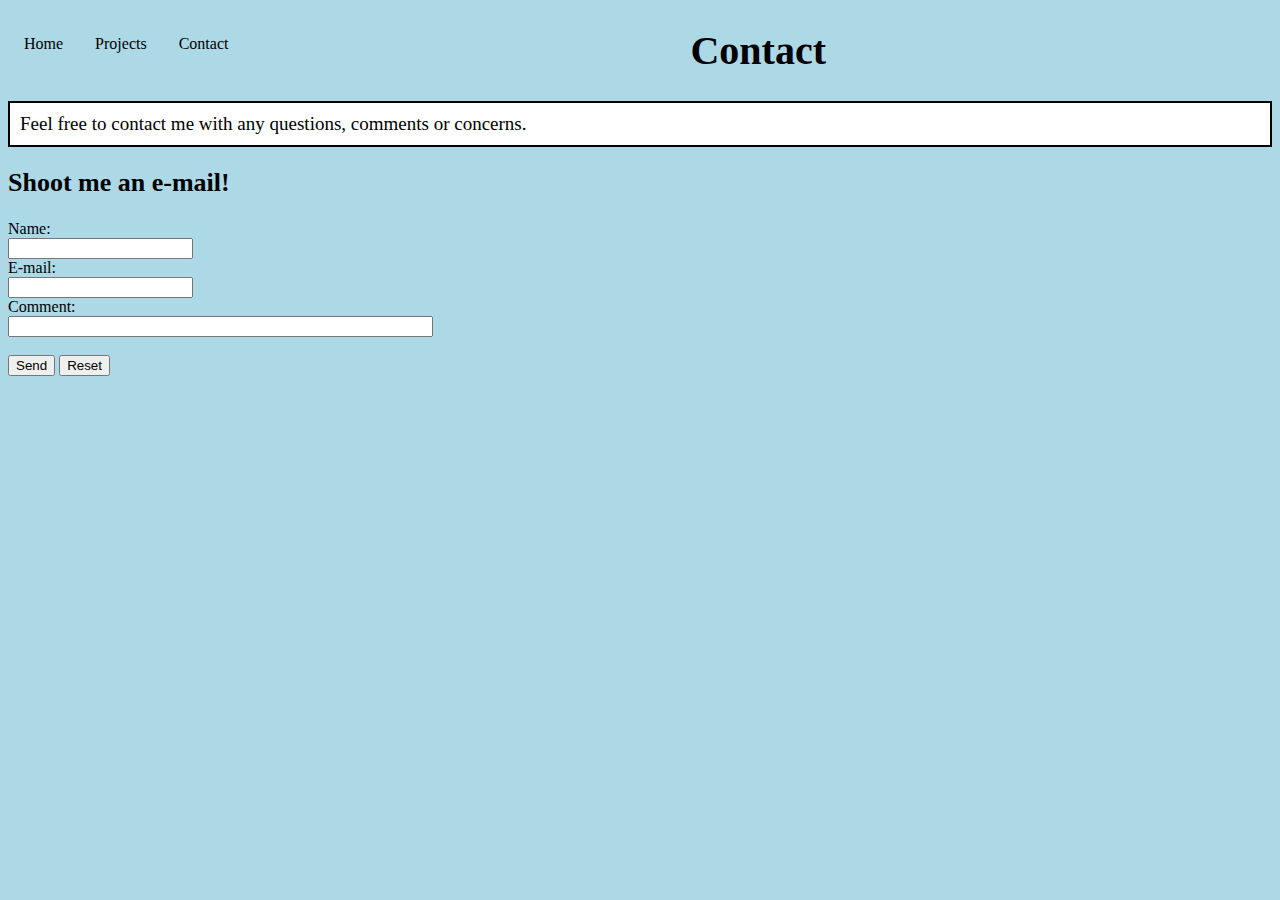
==== contact.html @ 7493cb10 "Added an email form" ====
<!DOCTYPE html>
<html>
<head>
<title>Jack B Allen - Contact</title>
<link rel="stylesheet" href="styles.css">
</head>
<body>
<div class="navbar">
	<ul>
	  <li><a href="index.html">Home</a></li>
	  <li><a href="projects.html">Projects</a></li>
	  <li><a href="contact.html">Contact</a></li>
	</ul>
</div>
<h1> Contact </h2>
<p>Feel free to contact me with any questions, comments or concerns.</p>
<h2>Shoot me an e-mail!</h2>

<form action="mailto:jackykrabs@gmail.com" method="post" enctype="text/plain">
Name:<br>
<input type="text" name="name"><br>
E-mail:<br>
<input type="text" name="mail"><br>
Comment:<br>
<input type="text" name="comment" size="50"><br><br>
<input type="submit" value="Send">
<input type="reset" value="Reset">
</form>
</body>
</html>
---- styles.css ----
body {
	background-color: lightblue;
}

h1 {
	color: black;
	text-align: center;
	font-family: impact;
	font-size: 40px;
}

h2{
	color: black;
	text-align: left;
	font-family: impact;
	font-size: 26px;
}
p {
	background-color: white;
	border-style: solid;
	border-width: 2.5px;
	border-color: black;
	text-align: left;
	font-size: 19px;
	padding:10px;
}
ul {
    list-style-type: none;
    margin: 0;
    padding: 0;
    background-color: #f1f1f1;
}

li a {
    display: block;
    color: #000;
    padding: 8px 16px;
    text-decoration: none;
}

/* Change the link color on hover */
li a:hover {
    background-color: #555;
    color: white;
}
.deez {
	width: 50%;
	margin:auto;
	display:block;
}
 #goosePic {
	 display:block;
	 margin:auto;
	 width: 15%;
 }
 
table, th, td {
	background-color: white;
	border-collapse: collapse;
	border-style: solid;
    border-width: 5px;
	border-color: black;
}

td {
	padding: 10px 5px;
}

.navbar ul li {
	display:inline;
	float:left;
}

.navbar ul li a {
	display:block;
}
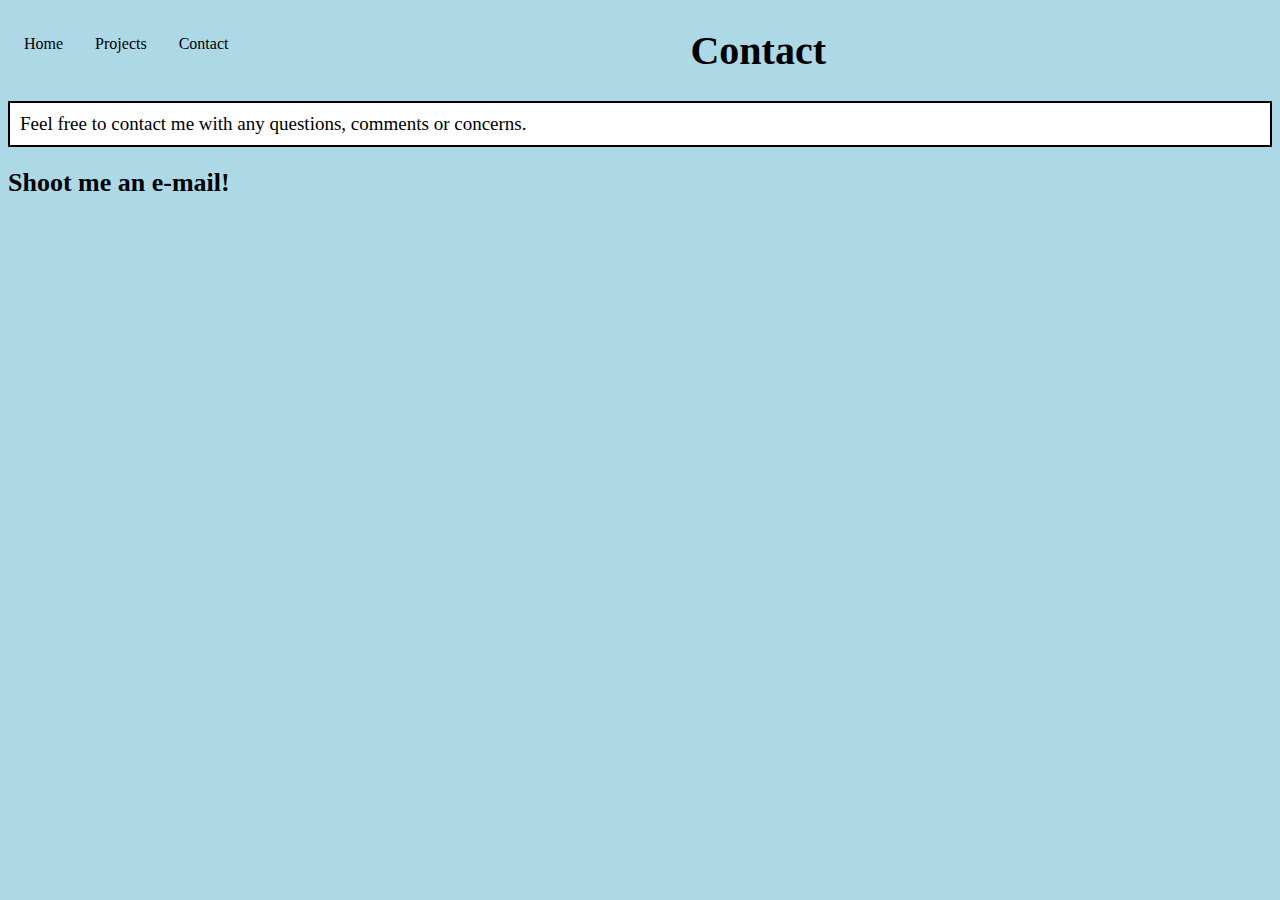
==== commit 40ca0b84: "nevermind :(" ====
--- a/contact.html
+++ b/contact.html
@@ -16,15 +16,5 @@
 <p>Feel free to contact me with any questions, comments or concerns.</p>
 <h2>Shoot me an e-mail!</h2>
 
-<form action="mailto:jackykrabs@gmail.com" method="post" enctype="text/plain">
-Name:<br>
-<input type="text" name="name"><br>
-E-mail:<br>
-<input type="text" name="mail"><br>
-Comment:<br>
-<input type="text" name="comment" size="50"><br><br>
-<input type="submit" value="Send">
-<input type="reset" value="Reset">
-</form>
 </body>
 </html>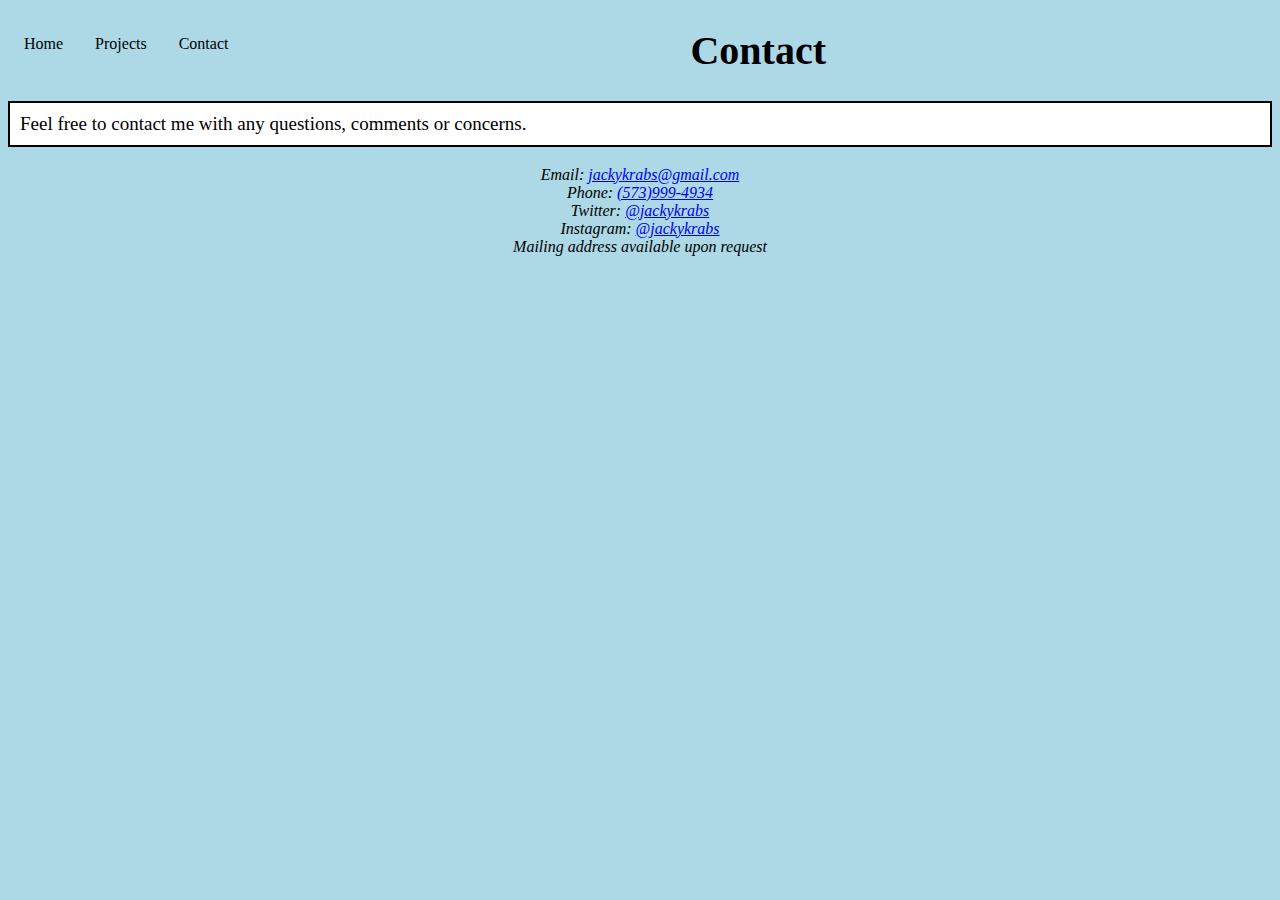
==== commit df81ef79: "Added contact links" ====
--- a/contact.html
+++ b/contact.html
@@ -14,7 +14,16 @@
 </div>
 <h1> Contact </h2>
 <p>Feel free to contact me with any questions, comments or concerns.</p>
-<h2>Shoot me an e-mail!</h2>
-
+<address>
+Email: <a href = "mailto:jackykrabs@gmail.com"> jackykrabs@gmail.com </a>
+</br>
+Phone: <a href= "tel:+15739994934">(573)999-4934</a>
+</br>
+Twitter: <a href = https://twitter.com/jackykrabs> @jackykrabs </a> 
+</br>
+Instagram: <a href = https://www.instagram.com/jackykrabs/> @jackykrabs </a>
+</br>
+Mailing address available upon request
+</address>
 </body>
 </html>--- a/styles.css
+++ b/styles.css
@@ -2,6 +2,9 @@
 	background-color: lightblue;
 }
 
+address {
+	text-align: center;
+}
 h1 {
 	color: black;
 	text-align: center;
